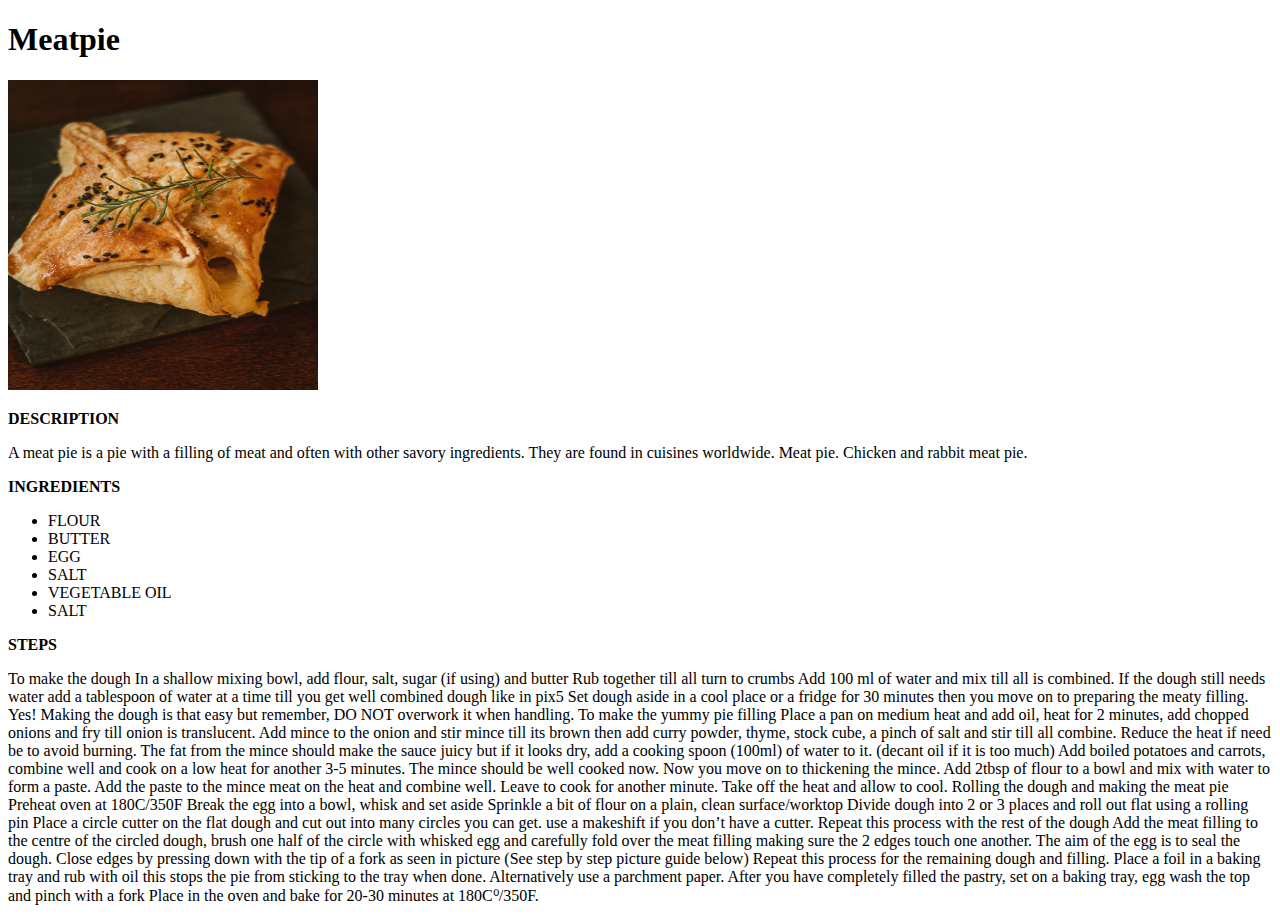
==== recipes/meatpie.html @ 14871ab0 "My very first handy webpage" ====
<!DOCTYPE html>
<html lang="en">
  <head>
    <meta charset="UTF-8">
    <title>Recipes</title>
  </head>

  <body>
    <h1>Meatpie</h1>

    <img src="../image/meatpie.jpg"height="310" width="310">
     <p><strong>DESCRIPTION</strong></p>
     <p>A meat pie is a pie with a filling of meat and often with other savory ingredients. They are found in cuisines worldwide. Meat pie. Chicken and rabbit meat pie.</p>

      <p><strong>INGREDIENTS</strong></p>
      <ul>
        <li>FLOUR</li>
        <li>BUTTER</li>
        <li>EGG</li>
        <li>SALT</li>
        <li>VEGETABLE OIL</li>
        <li>SALT</li>
      </ul>
      <p><strong>STEPS</strong></p>
      <p>To make the dough
        In a shallow mixing bowl, add flour, salt, sugar (if using) and butter
        Rub together till all turn to crumbs
        Add 100 ml of water and mix till all is combined. If the dough still needs water add a tablespoon of water at a time till you get well combined dough like in pix5
        Set dough aside in a cool place or a fridge for 30 minutes then you move on to preparing the meaty filling.
        Yes! Making the dough is that easy but remember, DO NOT overwork it when handling.
        To make the yummy pie filling
        Place a pan on medium heat and add oil, heat for 2 minutes, add chopped onions and fry till onion is translucent. Add mince to the onion and stir mince till its brown then add curry powder, thyme, stock cube, a pinch of salt and stir till all combine. Reduce the heat if need be to avoid burning.
        The fat from the mince should make the sauce juicy but if it looks dry, add a cooking spoon (100ml) of water to it. (decant oil if it is too much)
        Add boiled potatoes and carrots, combine well and cook on a low heat for another 3-5 minutes.
        The mince should be well cooked now. Now you move on to thickening the mince.
        Add 2tbsp of flour to a bowl and mix with water to form a paste. Add the paste to the mince meat on the heat and combine well. Leave to cook for another minute. Take off the heat and allow to cool.
        Rolling the dough and making the meat pie
        Preheat oven at 180C/350F
        Break the egg into a bowl, whisk and set aside
        Sprinkle a bit of flour on a plain, clean surface/worktop
        Divide dough into 2 or 3 places and roll out flat using a rolling pin
        Place a circle cutter on the flat dough and cut out into many circles you can get. use a makeshift if you don’t have a cutter. Repeat this process with the rest of the dough
        Add the meat filling to the centre of the circled dough, brush one half of the circle with whisked egg and carefully fold over the meat filling making sure the 2 edges touch one another. The aim of the egg is to seal the dough.
        Close edges by pressing down with the tip of a fork as seen in picture (See step by step picture guide below)
        Repeat this process for the remaining dough and filling. Place a foil in a baking tray and rub with oil this stops the pie from sticking to the tray when done. Alternatively use a parchment paper.
        After you have completely filled the pastry, set on a baking tray, egg wash the top and pinch with a fork
        Place in the oven and bake for 20-30 minutes at 180C⁰/350F.
        
        </p>


  </body>
</html>
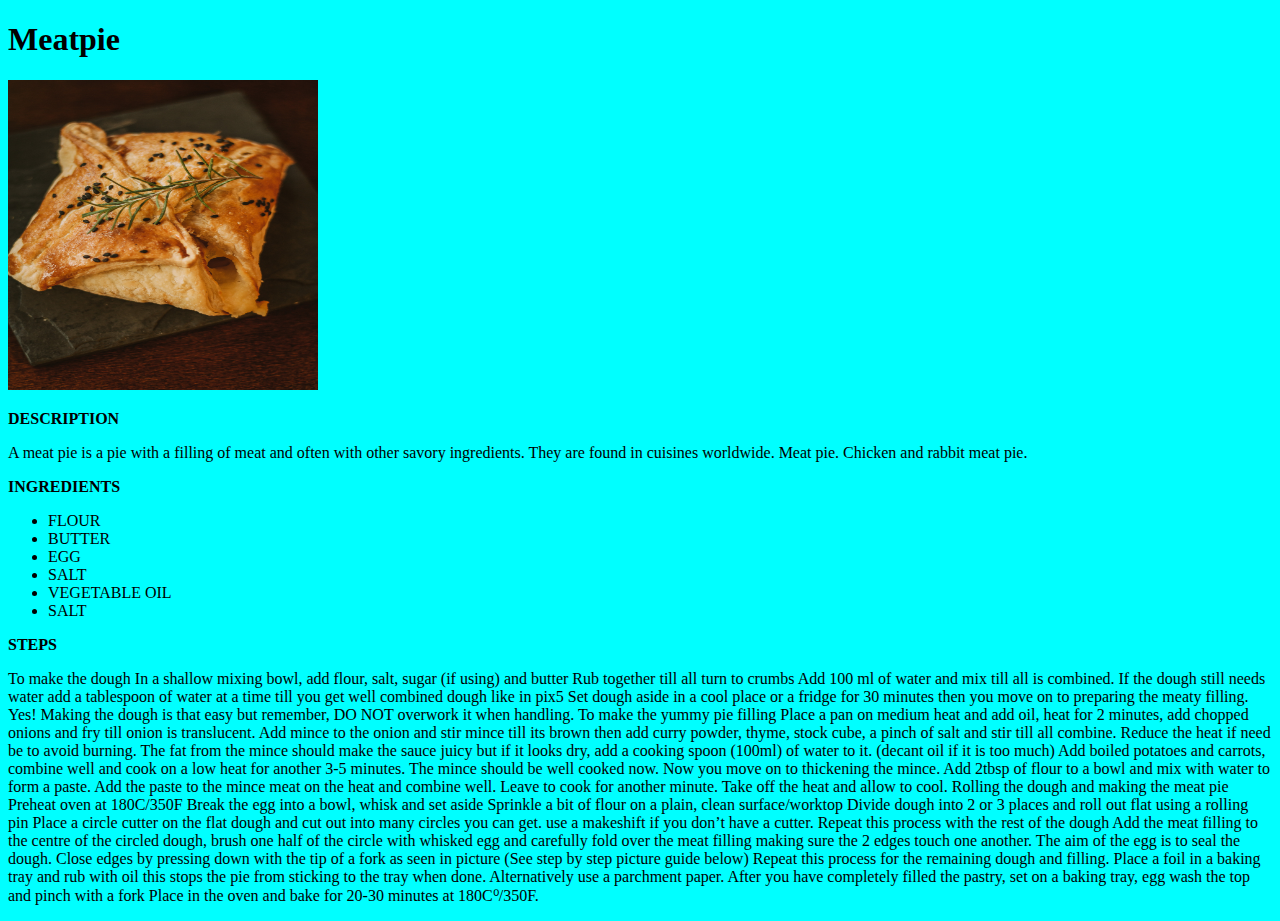
==== commit 5c0c35c7: "My recipe site" ====
--- a/recipes/meatpie.html
+++ b/recipes/meatpie.html
@@ -3,6 +3,7 @@
   <head>
     <meta charset="UTF-8">
     <title>Recipes</title>
+    <link rel="stylesheet" href="../style.css" />
   </head>
 
   <body>
--- a/style.css
+++ b/style.css
@@ -0,0 +1,9 @@
+div {
+    color: white
+}
+div {
+    background-color: aqua
+}
+body {
+    background-color: aqua;
+}